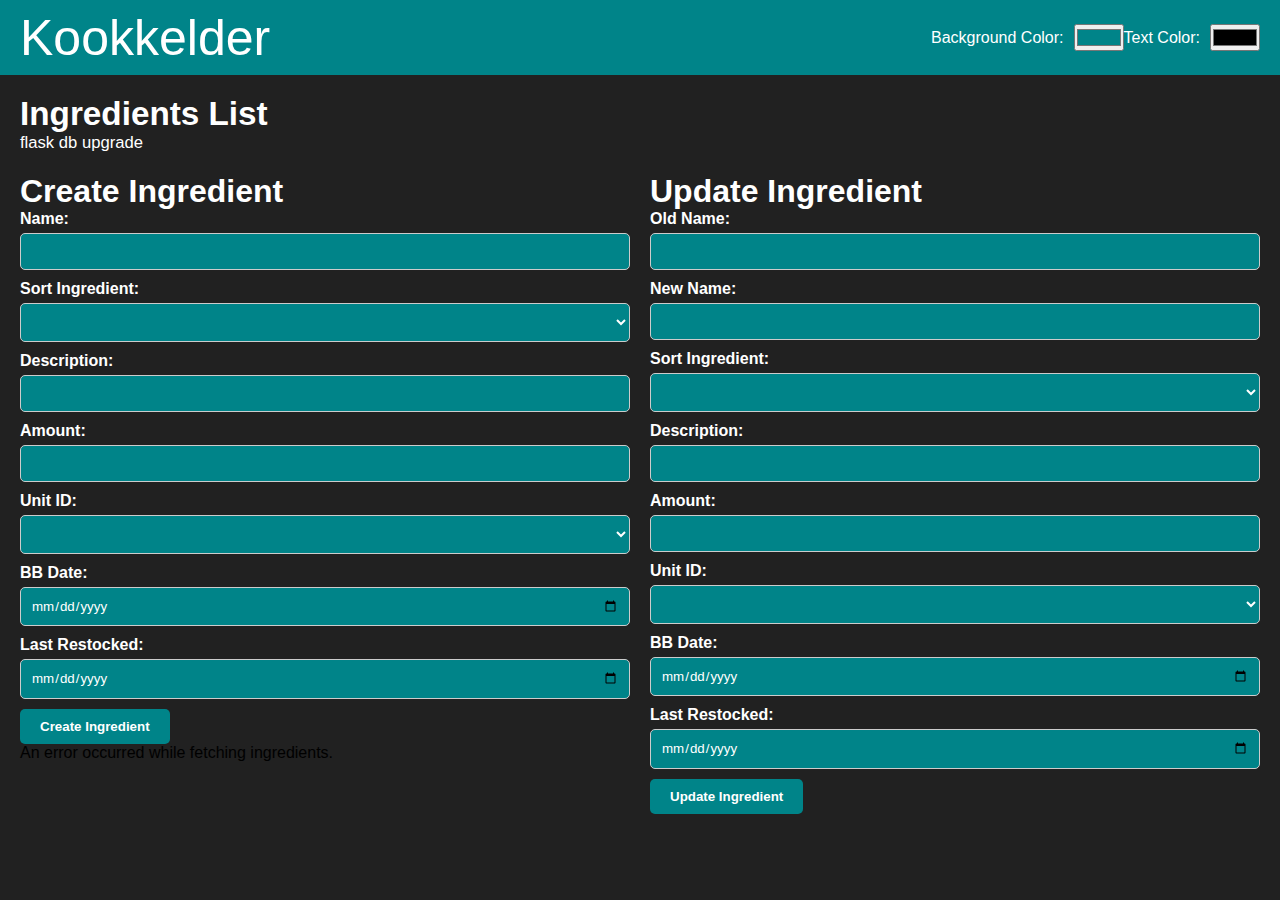
==== View/ingredient.html @ c6af5a43 "Change name for better understanding" ====
<!DOCTYPE html>
<html>

<head>
    <meta charset="UTF-8" />
    <title>Ingredients</title>
    <link rel="stylesheet" href="../Css/ingridient.css" />
    <meta name="viewport" content="width=device-width, initial-scale=1.0">
</head>
</head>

<body>
    <div class="topbar , bgcolor " id="topbar">
        <p class="txtcolor">Kookkelder</p>
        <div class="color-pickers">
            <label for="backgroundColorPicker">Background Color:</label>
            <input type="color" id="backgroundColorPicker" />
            <label for="textColorPicker">Text Color:</label>
            <input type="color" id="textColorPicker" />
        </div>
    </div>
    <div class="grid-container">
        <div class="ingredient-list">
            <h1 class="txtcolor">Ingredients List</h1>
            <ul id="ingredient-list" class="txtcolor">
                <!-- Ingredients will be displayed here -->flask db upgrade
            </ul>
        </div>
        <div class="ingredient-forms">
            <div class="ingri-create">
                <h1 class="txtcolor">Create Ingredient</h1>
                <form id="createIngredientForm">
                    <div class="form-group">
                        <label for="name" class="txtcolor">Name:</label>
                        <input type="text" id="name" name="name" class="bgcolor , txtcolor" required />
                    </div>
                    <div class="form-group">
                        <label for="sort_ingredient_id" class="txtcolor">Sort Ingredient:</label>
                        <select type="number" id="sort_ingredient_id" name="sort_ingredient_id"
                            class="bgcolor , txtcolor" required>
                        </select>
                    </div>
                    <div class="form-group">
                        <label for="description" class="txtcolor">Description:</label>
                        <input type="text" id="description" name="description" class="bgcolor , txtcolor" />
                    </div>
                    <div class="form-group">
                        <label for="amount" class="txtcolor">Amount:</label>
                        <input type="number" id="amount" name="amount" step="0.01" class="bgcolor , txtcolor"
                            required />
                    </div>
                    <div class="form-group">
                        <label for="unit_id" class="txtcolor">Unit ID:</label>
                        <select type="number" id="unit_id" name="unit_id" class="bgcolor , txtcolor" required>
                        </select>

                    </div>
                    <div class="form-group">
                        <label for="bb_date" class="txtcolor">BB Date:</label>
                        <input type="date" id="bb_date" name="bb_date" class="bgcolor , txtcolor" required />
                    </div>
                    <div class="form-group">
                        <label for="last_restocked" class="txtcolor">Last Restocked:</label>
                        <input type="date" id="last_restocked" name="last_restocked" class="bgcolor , txtcolor"
                            required />
                    </div>
                    <button type="submit" class="txtcolor , bgcolor">Create Ingredient</button>
                </form>
                <div id="message"></div>
            </div>
        </div>
        <div class="ingredient-forms">
            <div class="ingri-update">
                <h1 class="txtcolor">Update Ingredient</h1>
                <form id="updateIngredientForm">
                    <div class="form-group">
                        <label for="oldName" class="txtcolor">Old Name:</label>
                        <input type="text" id="oldName" name="oldName" class="bgcolor txtcolor" required />
                    </div>
                    <div class="form-group">
                        <label for="newName" class="txtcolor">New Name:</label>
                        <input type="text" id="newName" name="newName" class="bgcolor txtcolor" />
                    </div>
                    <div class="form-group">
                        <label for="updateSortIngredientId" class="txtcolor">Sort Ingredient:</label>
                        <select id="updateSortIngredientId" name="updateSortIngredientId" class="bgcolor , txtcolor">

                        </select>
                    </div>
                    <div class="form-group">
                        <label for="updateDescription" class="txtcolor">Description:</label>
                        <input type="text" id="updateDescription" name="updateDescription" class="bgcolor , txtcolor" />
                    </div>
                    <div class="form-group">
                        <label for="updateAmount" class="txtcolor">Amount:</label>
                        <input type="number" id="updateAmount" name="updateAmount" step="0.01"
                            class="bgcolor , txtcolor" />
                    </div>
                    <div class="form-group">
                        <label for="updateUnitId" class="txtcolor">Unit ID:</label>
                        <select type="number" id="updateUnitId" name="updateUnitId" class="bgcolor , txtcolor">
                            <option>1</option>
                            <option>2</option>
                            <option>3</option>
                        </select>
                    </div>
                    <div class="form-group">
                        <label for="updateBbDate" class="txtcolor">BB Date:</label>
                        <input type="date" id="updateBbDate" name="updateBbDate" class="bgcolor , txtcolor" />
                    </div>
                    <div class="form-group">
                        <label for="updateLastRestocked" class="txtcolor">Last Restocked:</label>
                        <input type="date" id="updateLastRestocked" name="updateLastRestocked"
                            class="bgcolor , txtcolor" />
                    </div>
                    <button type="submit" class="txtcolor , bgcolor">Update Ingredient</button>
                </form>
            </div>
        </div>
    </div>
    <script src="../Javascript/ingridi.js"></script>
    <script src="../Javascript/customizers.js"></script>
    <script src="../Javascript/options.js"></script>
</body>

</html>
---- Css/ingridient.css ----
* {
    margin: 0;
    padding: 0;
    box-sizing: border-box;
    font-family: Arial, Helvetica, sans-serif;
}

body {
    background-color: #212121;
}

/* Topbar */
.topbar {
    background-color: #008489;
    display: flex;
    align-items: center;
    justify-content: space-between;
    padding: 0 20px;
    height: 75px;
    color: #fff;
}

.topbar p {
    font-size: 50px;
}

.color-pickers {
    display: flex;
    align-items: center;
}

.color-pickers label {
    margin-right: 10px;
}

/* Grid container styles */
.grid-container {
    display: grid;
    grid-template-columns: repeat(2, 1fr); /* Two columns for forms */
    grid-gap: 20px;
    max-width: 100%;
    margin: 0 auto;
    padding: 20px;
}

/* Ingredient List styles */

ul{
    list-style: none;
}
.ingredient-list {
    grid-column: span 2; 
    grid-row: auto; 
    font-size: 1.3vw;
}

/* Ingredient Forms styles */
.ingredient-forms {
    display: flex;
    flex-direction: column;
    grid-row: auto; 
}

/* Form groups */
.form-group {
    margin-bottom: 10px;
}

.form-group label {
    font-weight: bold;
    display: block;
}

.form-group input {
    width: 100%;
    padding: 10px;
    border: 1px solid #ccc;
    border-radius: 5px;
    margin-top: 5px;
}
.form-group select{
    width: 100%;
    padding: 10px;
    border: 1px solid #ccc;
    border-radius: 5px;
    margin-top: 5px;
}

/* Buttons */
button[type="submit"] {
    background-color: #008489;
    color: #fff;
    padding: 10px 20px;
    border: none;
    border-radius: 5px;
    cursor: pointer;
    font-weight: bold;
}

button[type="submit"]:hover,
button[type="submit"]:focus {
    background-color: #00696e;
}
@media (min-width: 768px) {

}
@media (min-width: 1048px) {
    .ingredient-forms {
        display: flex;
        flex-direction: column;
        grid-row: auto; 
        flex-wrap: wrap;
    }
}
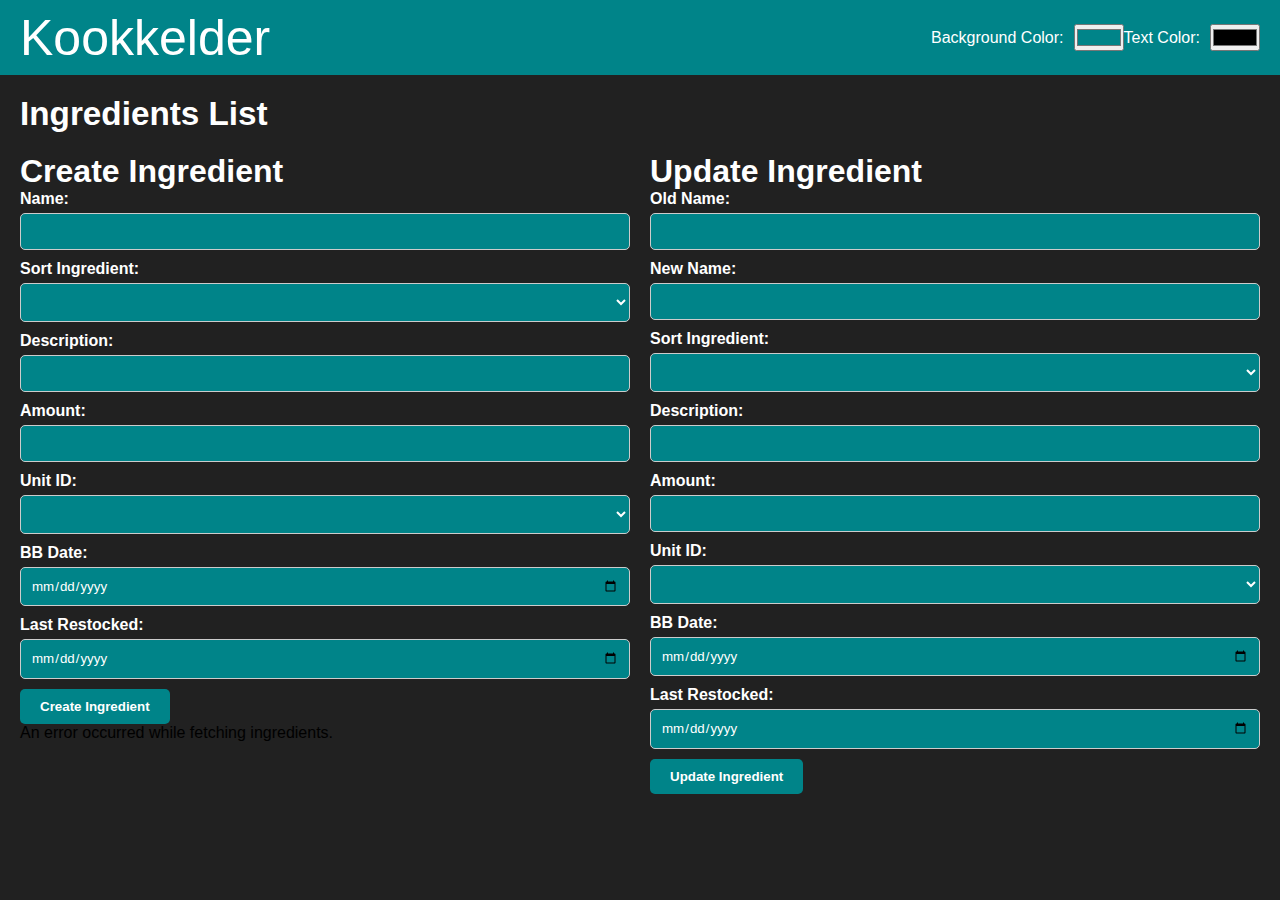
==== commit b2ec521f: "notification done" ====
--- a/View/ingredient.html
+++ b/View/ingredient.html
@@ -23,7 +23,7 @@
         <div class="ingredient-list">
             <h1 class="txtcolor">Ingredients List</h1>
             <ul id="ingredient-list" class="txtcolor">
-                <!-- Ingredients will be displayed here -->flask db upgrade
+
             </ul>
         </div>
         <div class="ingredient-forms">
@@ -121,6 +121,7 @@
     <script src="../Javascript/ingridi.js"></script>
     <script src="../Javascript/customizers.js"></script>
     <script src="../Javascript/options.js"></script>
+    <script src="../Javascript/notification.js"></script>
 </body>
 
 </html>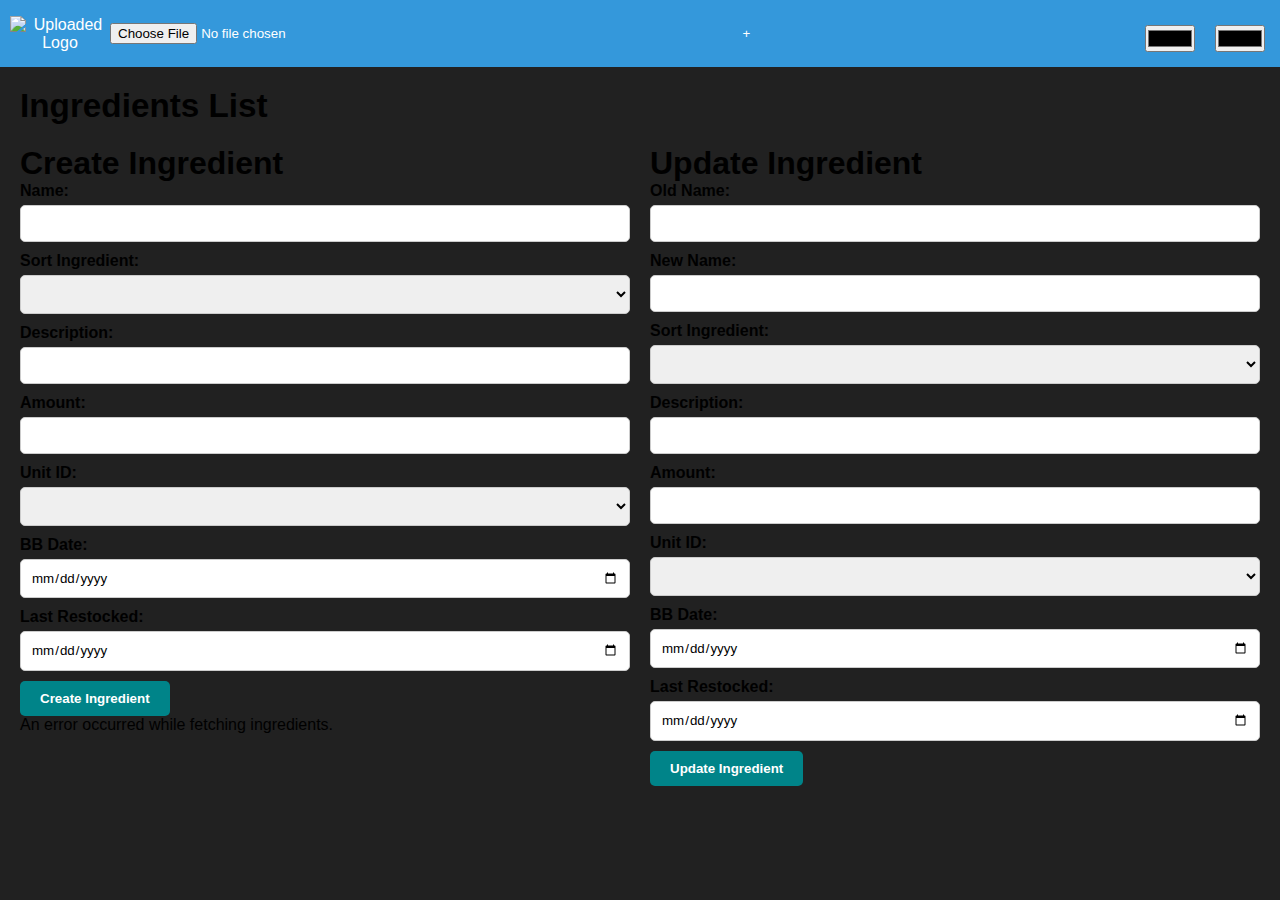
==== commit a243ad2d: "Merge branch 'Design' of https://github.com/HikiMato/kookkelder into Design" ====
--- a/View/ingredient.html
+++ b/View/ingredient.html
@@ -5,20 +5,34 @@
     <meta charset="UTF-8" />
     <title>Ingredients</title>
     <link rel="stylesheet" href="../Css/ingridient.css" />
+    <link rel="stylesheet" href="../Css/style.css">
     <meta name="viewport" content="width=device-width, initial-scale=1.0">
 </head>
 </head>
 
-<body>
-    <div class="topbar , bgcolor " id="topbar">
-        <p class="txtcolor">Kookkelder</p>
-        <div class="color-pickers">
-            <label for="backgroundColorPicker">Background Color:</label>
-            <input type="color" id="backgroundColorPicker" />
-            <label for="textColorPicker">Text Color:</label>
-            <input type="color" id="textColorPicker" />
+<div class="navbar bgcolor" id="navbar">
+    <div class="logo-container">
+        <label for="logo-upload" class="file-upload-label">
+            <img id="uploaded-logo" src="#" alt="Uploaded Logo">
+        </label>
+        <input type="file" id="logo-upload" accept="image/*" onchange="displayLogo()" class="logo-uploader">
+    </div>
+    <div class="menu-container">
+        <button class="nav-btn bgcolor" id="popupBtn" onclick="toggleNavbar()">+</button>
+        <div class="popup bgcolor" id="popupBox">
+            <a href="index.html"><button class="popup-btn bgcolor" id="ingredientBtn">+ Homepage</button></a>
+            <a href="ingredient_form.html"><button class="popup-btn bgcolor" id="ingredientBtn">+ Ingredienten toevoegen</button></a>
+            <a href="recep.html"><button class="popup-btn bgcolor" id="receptenBtn">+ Recepten toevoegen</button></a>
+            <a href="Vooraad.html"><button class="popup-btn bgcolor" id="voorraadBtn">+ Voorraad beheren</button></a>
         </div>
     </div>
+    <div class="color-pickers bgcolor">
+        <label for="backgroundColorPicker" class="bgcolor"></label>
+        <input type="color" id="backgroundColorPicker" class="color-picker bgcolor" />
+        <label for="textColorPicker" class="bgcolor"></label>
+        <input type="color" id="textColorPicker" class="color-picker bgcolor" />
+    </div>
+</div>
     <div class="grid-container">
         <div class="ingredient-list">
             <h1 class="txtcolor">Ingredients List</h1>
--- a/Css/style.css
+++ b/Css/style.css
@@ -0,0 +1,126 @@
+/* Reset some default styles */
+body, h1, h2, p, button {
+    margin: 0;
+    padding: 0;
+}
+
+body {
+    font-family: Arial, sans-serif;
+}
+
+/* Navbar styles */
+.navbar {
+    background-color: #3498db;
+    color: #ffffff;
+    padding: 10px;
+    text-align: center;
+    display: flex;
+    justify-content: space-between;
+}
+
+.logo-container {
+    display: flex;
+    align-items: center;
+}
+
+.file-upload-label {
+    cursor: pointer;
+}
+
+.menu-container {
+    display: flex;
+    align-items: center;
+}
+
+.nav-btn {
+    padding: 10px;
+    background-color: transparent;
+    color: #ffffff;
+    border: none;
+    cursor: pointer;
+}
+
+.popup {
+    display: none;
+    position: absolute;
+    background-color: #3498db;
+    padding: 10px;
+    text-align: center;
+    z-index: 1;
+    right: 0;
+    top: 40px;
+}
+
+.popup-btn {
+    margin: 5px;
+    padding: 5px 10px;
+    background-color: #ffffff;
+    color: #3498db;
+    border: none;
+    cursor: pointer;
+}
+
+.popup-btn:hover {
+    background-color: #eeeeee;
+}
+
+/* ... Your existing styles ... */
+
+/* Additional styles for color pickers */
+.color-pickers {
+    margin-top: 10px;
+    display: flex;
+    align-items: center;
+}
+
+.color-picker {
+    margin: 5px;
+    cursor: pointer;
+}
+
+/* Set a maximum size for the uploaded logo */
+.logo-container img {
+    max-width: 100px; /* Adjust as needed */
+    max-height: 100px; /* Adjust as needed */
+}
+
+/* ... Your existing styles ... */
+
+
+/* Container styles */
+.container {
+    display: grid;
+    grid-template-columns: repeat(4, 1fr);
+    grid-template-rows: repeat(4 , 1fr);
+
+}
+.welcome-text{
+    font-size: 40px;
+    grid-row: 1/28;
+    grid-column: 1/5;
+}
+.box {
+    width: 100px;
+    height: 100px;
+    text-align: center;
+    line-height: 100px;
+    margin: 5px;
+}
+
+/* Button container styles */
+.button-container {
+    text-align: center;
+    margin: 20px;
+}
+
+.suggested-btn {
+    padding: 10px;
+    background-color: #3498db;
+    color: #ffffff;
+    border: none;
+    cursor: pointer;
+}
+
+.suggested-btn:hover {
+    background-color: #2980b9;
+}
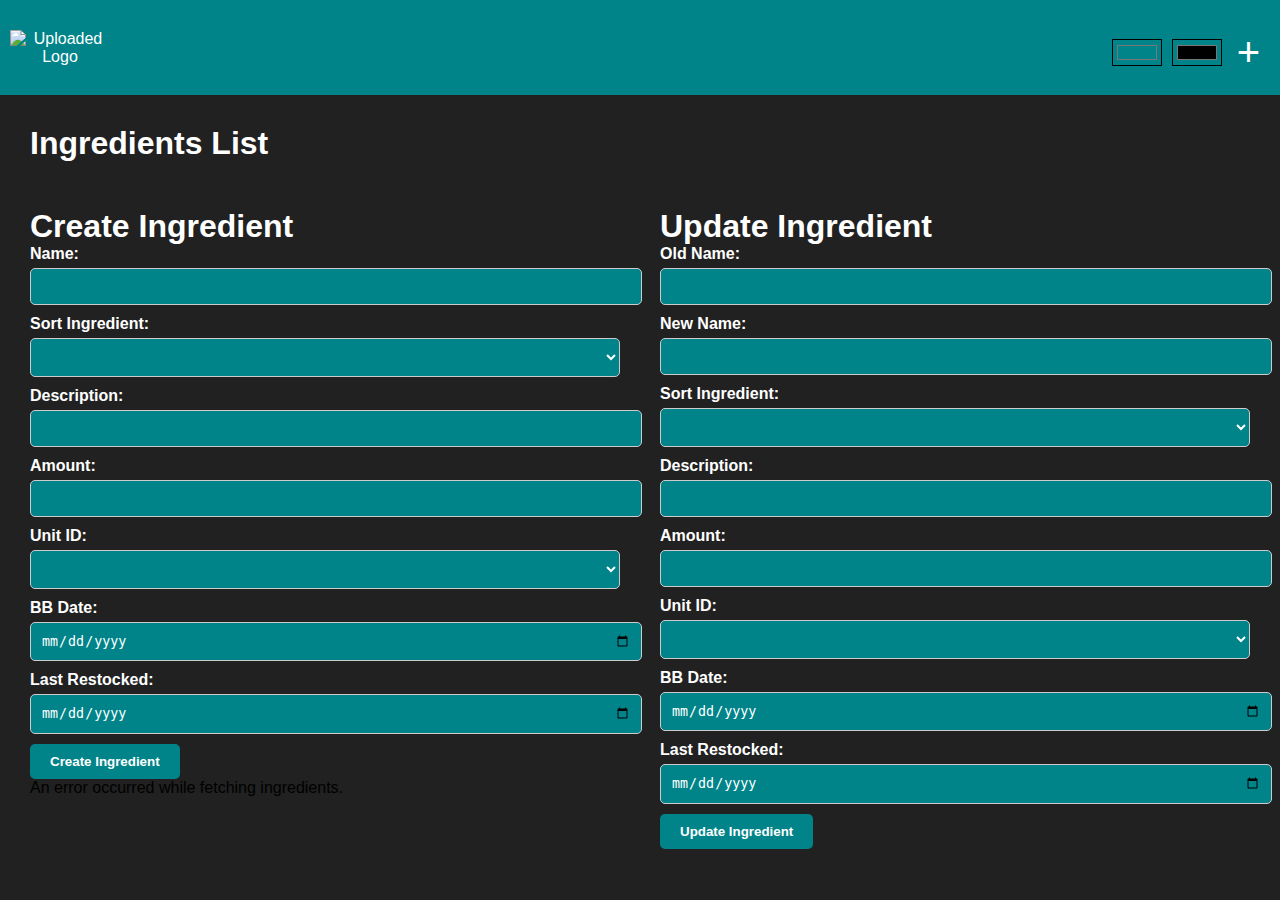
==== commit f2ae38eb: "ik heb even de recept pagina en de ingridient pagina responsief gemaakt" ====
--- a/View/ingredient.html
+++ b/View/ingredient.html
@@ -5,7 +5,6 @@
     <meta charset="UTF-8" />
     <title>Ingredients</title>
     <link rel="stylesheet" href="../Css/ingridient.css" />
-    <link rel="stylesheet" href="../Css/style.css">
     <meta name="viewport" content="width=device-width, initial-scale=1.0">
 </head>
 </head>
@@ -17,125 +16,121 @@
         </label>
         <input type="file" id="logo-upload" accept="image/*" onchange="displayLogo()" class="logo-uploader">
     </div>
-    <div class="menu-container">
-        <button class="nav-btn bgcolor" id="popupBtn" onclick="toggleNavbar()">+</button>
-        <div class="popup bgcolor" id="popupBox">
-            <a href="index.html"><button class="popup-btn bgcolor" id="ingredientBtn">+ Homepage</button></a>
-            <a href="ingredient_form.html"><button class="popup-btn bgcolor" id="ingredientBtn">+ Ingredienten toevoegen</button></a>
-            <a href="recep.html"><button class="popup-btn bgcolor" id="receptenBtn">+ Recepten toevoegen</button></a>
-            <a href="Vooraad.html"><button class="popup-btn bgcolor" id="voorraadBtn">+ Voorraad beheren</button></a>
-        </div>
-    </div>
+
     <div class="color-pickers bgcolor">
         <label for="backgroundColorPicker" class="bgcolor"></label>
         <input type="color" id="backgroundColorPicker" class="color-picker bgcolor" />
         <label for="textColorPicker" class="bgcolor"></label>
         <input type="color" id="textColorPicker" class="color-picker bgcolor" />
+        <button class="nav-btn bgcolor" id="popupBtn" onclick="toggleNavbar()">+</button>
+        <div class="popup bgcolor" id="popupBox">
+            <a href="index.html"><button class="popup-btn bgcolor" id="ingredientBtn">+ Homepage</button></a>
+            <a href="ingredient.html"><button class="popup-btn bgcolor" id="ingredientBtn">+ Ingredienten
+                    toevoegen</button></a>
+            <a href="recipe.html"><button class="popup-btn bgcolor" id="receptenBtn">+ Recepten toevoegen</button></a>
+            <a href="ingredient.html"><button class="popup-btn bgcolor" id="voorraadBtn">+ Voorraad beheren</button></a>
+        </div>
     </div>
 </div>
-    <div class="grid-container">
-        <div class="ingredient-list">
-            <h1 class="txtcolor">Ingredients List</h1>
-            <ul id="ingredient-list" class="txtcolor">
+<div class="grid-container">
+    <div class="ingredient-list">
+        <h1 class="txtcolor">Ingredients List</h1>
+        <ul id="ingredient-list" class="txtcolor">
 
-            </ul>
-        </div>
-        <div class="ingredient-forms">
-            <div class="ingri-create">
-                <h1 class="txtcolor">Create Ingredient</h1>
-                <form id="createIngredientForm">
-                    <div class="form-group">
-                        <label for="name" class="txtcolor">Name:</label>
-                        <input type="text" id="name" name="name" class="bgcolor , txtcolor" required />
-                    </div>
-                    <div class="form-group">
-                        <label for="sort_ingredient_id" class="txtcolor">Sort Ingredient:</label>
-                        <select type="number" id="sort_ingredient_id" name="sort_ingredient_id"
-                            class="bgcolor , txtcolor" required>
-                        </select>
-                    </div>
-                    <div class="form-group">
-                        <label for="description" class="txtcolor">Description:</label>
-                        <input type="text" id="description" name="description" class="bgcolor , txtcolor" />
-                    </div>
-                    <div class="form-group">
-                        <label for="amount" class="txtcolor">Amount:</label>
-                        <input type="number" id="amount" name="amount" step="0.01" class="bgcolor , txtcolor"
-                            required />
-                    </div>
-                    <div class="form-group">
-                        <label for="unit_id" class="txtcolor">Unit ID:</label>
-                        <select type="number" id="unit_id" name="unit_id" class="bgcolor , txtcolor" required>
-                        </select>
+        </ul>
+    </div>
+    <div class="ingredient-forms">
+        <div class="ingri-create">
+            <h1 class="txtcolor">Create Ingredient</h1>
+            <form id="createIngredientForm">
+                <div class="form-group">
+                    <label for="name" class="txtcolor">Name:</label>
+                    <input type="text" id="name" name="name" class="bgcolor , txtcolor" required />
+                </div>
+                <div class="form-group">
+                    <label for="sort_ingredient_id" class="txtcolor">Sort Ingredient:</label>
+                    <select type="number" id="sort_ingredient_id" name="sort_ingredient_id" class="bgcolor , txtcolor"
+                        required>
+                    </select>
+                </div>
+                <div class="form-group">
+                    <label for="description" class="txtcolor">Description:</label>
+                    <input type="text" id="description" name="description" class="bgcolor , txtcolor" />
+                </div>
+                <div class="form-group">
+                    <label for="amount" class="txtcolor">Amount:</label>
+                    <input type="number" id="amount" name="amount" step="0.01" class="bgcolor , txtcolor" required />
+                </div>
+                <div class="form-group">
+                    <label for="unit_id" class="txtcolor">Unit ID:</label>
+                    <select type="number" id="unit_id" name="unit_id" class="bgcolor , txtcolor" required>
+                    </select>
 
-                    </div>
-                    <div class="form-group">
-                        <label for="bb_date" class="txtcolor">BB Date:</label>
-                        <input type="date" id="bb_date" name="bb_date" class="bgcolor , txtcolor" required />
-                    </div>
-                    <div class="form-group">
-                        <label for="last_restocked" class="txtcolor">Last Restocked:</label>
-                        <input type="date" id="last_restocked" name="last_restocked" class="bgcolor , txtcolor"
-                            required />
-                    </div>
-                    <button type="submit" class="txtcolor , bgcolor">Create Ingredient</button>
-                </form>
-                <div id="message"></div>
-            </div>
-        </div>
-        <div class="ingredient-forms">
-            <div class="ingri-update">
-                <h1 class="txtcolor">Update Ingredient</h1>
-                <form id="updateIngredientForm">
-                    <div class="form-group">
-                        <label for="oldName" class="txtcolor">Old Name:</label>
-                        <input type="text" id="oldName" name="oldName" class="bgcolor txtcolor" required />
-                    </div>
-                    <div class="form-group">
-                        <label for="newName" class="txtcolor">New Name:</label>
-                        <input type="text" id="newName" name="newName" class="bgcolor txtcolor" />
-                    </div>
-                    <div class="form-group">
-                        <label for="updateSortIngredientId" class="txtcolor">Sort Ingredient:</label>
-                        <select id="updateSortIngredientId" name="updateSortIngredientId" class="bgcolor , txtcolor">
-
-                        </select>
-                    </div>
-                    <div class="form-group">
-                        <label for="updateDescription" class="txtcolor">Description:</label>
-                        <input type="text" id="updateDescription" name="updateDescription" class="bgcolor , txtcolor" />
-                    </div>
-                    <div class="form-group">
-                        <label for="updateAmount" class="txtcolor">Amount:</label>
-                        <input type="number" id="updateAmount" name="updateAmount" step="0.01"
-                            class="bgcolor , txtcolor" />
-                    </div>
-                    <div class="form-group">
-                        <label for="updateUnitId" class="txtcolor">Unit ID:</label>
-                        <select type="number" id="updateUnitId" name="updateUnitId" class="bgcolor , txtcolor">
-                            <option>1</option>
-                            <option>2</option>
-                            <option>3</option>
-                        </select>
-                    </div>
-                    <div class="form-group">
-                        <label for="updateBbDate" class="txtcolor">BB Date:</label>
-                        <input type="date" id="updateBbDate" name="updateBbDate" class="bgcolor , txtcolor" />
-                    </div>
-                    <div class="form-group">
-                        <label for="updateLastRestocked" class="txtcolor">Last Restocked:</label>
-                        <input type="date" id="updateLastRestocked" name="updateLastRestocked"
-                            class="bgcolor , txtcolor" />
-                    </div>
-                    <button type="submit" class="txtcolor , bgcolor">Update Ingredient</button>
-                </form>
-            </div>
+                </div>
+                <div class="form-group">
+                    <label for="bb_date" class="txtcolor">BB Date:</label>
+                    <input type="date" id="bb_date" name="bb_date" class="bgcolor , txtcolor" required />
+                </div>
+                <div class="form-group">
+                    <label for="last_restocked" class="txtcolor">Last Restocked:</label>
+                    <input type="date" id="last_restocked" name="last_restocked" class="bgcolor , txtcolor" required />
+                </div>
+                <button type="submit" class="txtcolor , bgcolor">Create Ingredient</button>
+            </form>
+            <div id="message"></div>
         </div>
     </div>
-    <script src="../Javascript/ingridi.js"></script>
-    <script src="../Javascript/customizers.js"></script>
-    <script src="../Javascript/options.js"></script>
-    <script src="../Javascript/notification.js"></script>
+    <div class="ingredient-forms">
+        <div class="ingri-update">
+            <h1 class="txtcolor">Update Ingredient</h1>
+            <form id="updateIngredientForm">
+                <div class="form-group">
+                    <label for="oldName" class="txtcolor">Old Name:</label>
+                    <input type="text" id="oldName" name="oldName" class="bgcolor txtcolor" required />
+                </div>
+                <div class="form-group">
+                    <label for="newName" class="txtcolor">New Name:</label>
+                    <input type="text" id="newName" name="newName" class="bgcolor txtcolor" />
+                </div>
+                <div class="form-group">
+                    <label for="updateSortIngredientId" class="txtcolor">Sort Ingredient:</label>
+                    <select id="updateSortIngredientId" name="updateSortIngredientId" class="bgcolor , txtcolor">
+
+                    </select>
+                </div>
+                <div class="form-group">
+                    <label for="updateDescription" class="txtcolor">Description:</label>
+                    <input type="text" id="updateDescription" name="updateDescription" class="bgcolor , txtcolor" />
+                </div>
+                <div class="form-group">
+                    <label for="updateAmount" class="txtcolor">Amount:</label>
+                    <input type="number" id="updateAmount" name="updateAmount" step="0.01" class="bgcolor , txtcolor" />
+                </div>
+                <div class="form-group">
+                    <label for="updateUnitId" class="txtcolor">Unit ID:</label>
+                    <select type="number" id="updateUnitId" name="updateUnitId" class="bgcolor , txtcolor">
+                        <option>1</option>
+                        <option>2</option>
+                        <option>3</option>
+                    </select>
+                </div>
+                <div class="form-group">
+                    <label for="updateBbDate" class="txtcolor">BB Date:</label>
+                    <input type="date" id="updateBbDate" name="updateBbDate" class="bgcolor , txtcolor" />
+                </div>
+                <div class="form-group">
+                    <label for="updateLastRestocked" class="txtcolor">Last Restocked:</label>
+                    <input type="date" id="updateLastRestocked" name="updateLastRestocked" class="bgcolor , txtcolor" />
+                </div>
+                <button type="submit" class="txtcolor , bgcolor">Update Ingredient</button>
+            </form>
+        </div>
+    </div>
+</div>
+<script src="../Javascript/ingridi.js"></script>
+<script src="../Javascript/customizers.js"></script>
+<script src="../Javascript/options.js"></script>
+<script src="../Javascript/notification.js"></script>
 </body>
 
 </html>--- a/Css/ingridient.css
+++ b/Css/ingridient.css
@@ -1,38 +1,90 @@
-* {
+/* Reset some default styles */
+body, h1, h2, p, button {
     margin: 0;
     padding: 0;
-    box-sizing: border-box;
-    font-family: Arial, Helvetica, sans-serif;
 }
 
 body {
+    font-family: Arial, sans-serif;
     background-color: #212121;
 }
 
-/* Topbar */
-.topbar {
-    background-color: #008489;
+/* Navbar styles */
+.navbar {
+    background-color: #3498db;
+    color: #ffffff;
+    padding: 10px;
+    text-align: center;
     display: flex;
-    align-items: center;
     justify-content: space-between;
-    padding: 0 20px;
-    height: 75px;
-    color: #fff;
 }
 
-.topbar p {
-    font-size: 50px;
-}
-
-.color-pickers {
+.logo-container {
     display: flex;
     align-items: center;
 }
 
-.color-pickers label {
-    margin-right: 10px;
+.file-upload-label {
+    cursor: pointer;
+}
+#logo-upload{
+    display: none;
 }
 
+.menu-container {
+    display: flex;
+    align-items: center;
+}
+
+.nav-btn {
+    padding: 10px;
+    background-color: transparent;
+    color: #ffffff;
+    border: none;
+    cursor: pointer;
+    font-size: 40px;
+}
+
+.popup {
+    display: none;
+    position: absolute;
+    background-color: #3498db;
+    padding: 10px;
+    text-align: center;
+    z-index: 1;
+    right: 0;
+    top: 11.5%;
+}
+
+.popup-btn {
+    margin: 5px;
+    padding: 5px 10px;
+    background-color: #ffffff;
+    color: #3498db;
+    border: none;
+    cursor: pointer;
+}
+
+.popup-btn:hover {
+    background-color: #eeeeee;
+}
+
+.color-pickers {
+    margin-top: 10px;
+    display: flex;
+    align-items: center;
+}
+
+.color-picker {
+    margin: 5px;
+    cursor: pointer;
+}
+
+
+.logo-container img {
+    max-width: 100px; 
+    max-height: 100px; 
+}
 /* Grid container styles */
 .grid-container {
     display: grid;
@@ -51,7 +103,11 @@
 .ingredient-list {
     grid-column: span 2; 
     grid-row: auto; 
-    font-size: 1.3vw;
+    margin: 10px;
+}
+.ingredient-list ul{
+    margin-left: -40px;
+
 }
 
 /* Ingredient Forms styles */
@@ -59,6 +115,8 @@
     display: flex;
     flex-direction: column;
     grid-row: auto; 
+    margin-left: 10px;
+    margin-right: 10px;
 }
 
 /* Form groups */
@@ -71,7 +129,7 @@
     display: block;
 }
 
-.form-group input {
+.form-group input  {
     width: 100%;
     padding: 10px;
     border: 1px solid #ccc;
@@ -101,14 +159,24 @@
 button[type="submit"]:focus {
     background-color: #00696e;
 }
-@media (min-width: 768px) {
-
-}
-@media (min-width: 1048px) {
-    .ingredient-forms {
-        display: flex;
-        flex-direction: column;
-        grid-row: auto; 
-        flex-wrap: wrap;
-    }
-}+@media only screen and (max-width: 600px) {
+    #createIngredientForm{
+        grid-column: span 2;   
+        }
+        #updateIngredientForm{
+        grid-column: span 2;
+        }
+        .ingredient-forms{
+            display: flex;
+            grid-row: auto;
+            grid-column: span 2; 
+            margin-left: 10px;
+            margin-right: 30px;
+        }
+        .logo-container {
+            display: flex;
+            flex-direction: column;
+            align-items: center;
+            padding-top: 20px;
+        }
+  }